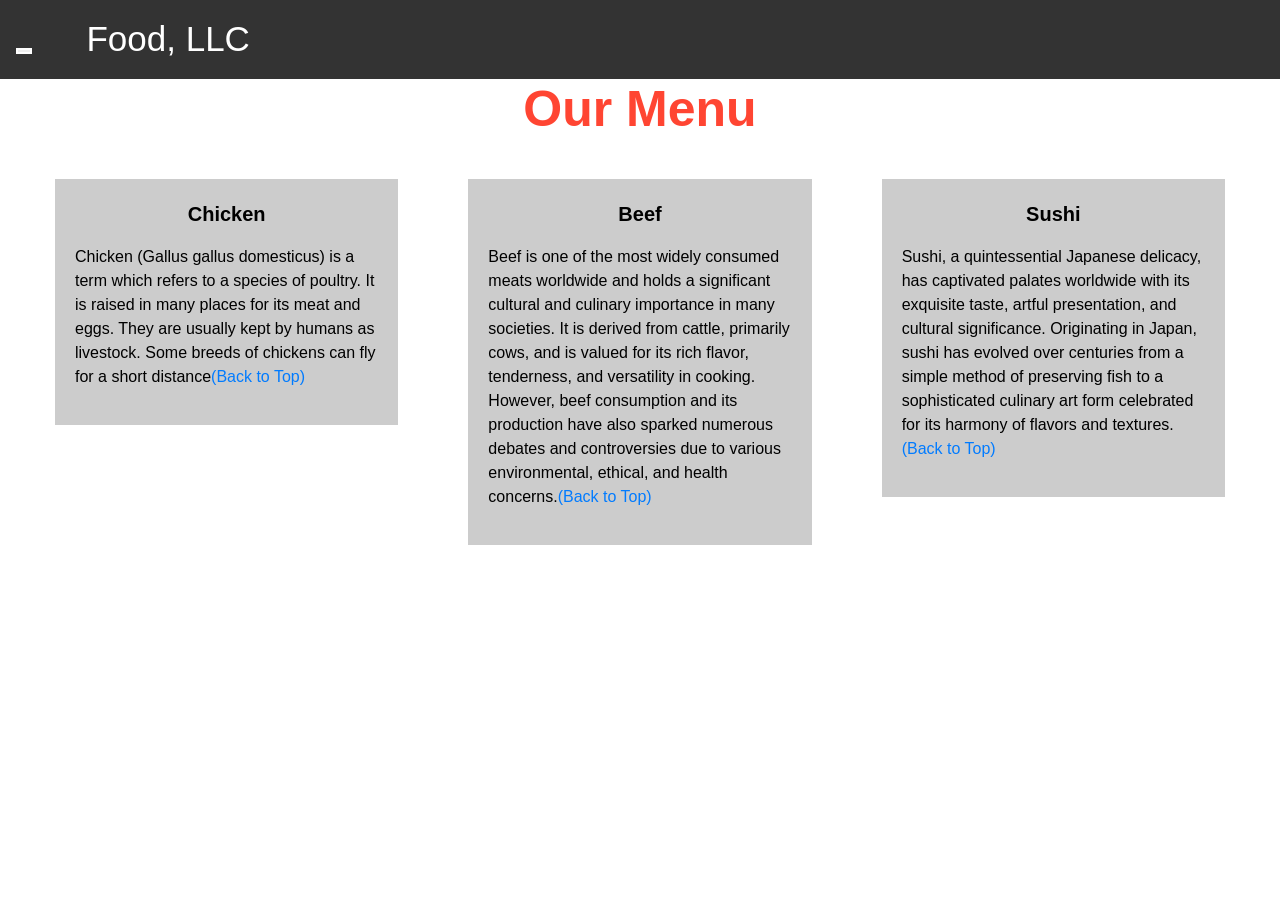
==== excercise/mod3_sol/index.html @ 6687863d "3rdweek" ====
<!DOCTYPE html>
<html>
<head>

<title>Module 3</title>

  <meta name="viewport" content="width=device-width, initial-scale=1">
  <link rel="stylesheet" href="https://stackpath.bootstrapcdn.com/bootstrap/4.5.2/css/bootstrap.min.css">
  <script src="https://ajax.googleapis.com/ajax/libs/jquery/3.6.0/jquery.min.js"></script>
  <script src="https://stackpath.bootstrapcdn.com/bootstrap/4.5.2/js/bootstrap.min.js"></script>
  

</head>

<meta name="viewport" content="width=device-width, initial-scale=1">
<link rel="stylesheet" type="text/css" href="css/style.css">



<body>


<nav class="navbar" id="top">
  <div class="container-fluid">

    <div class="navbar-header">
      <button type="button" class="navbar-toggle" data-toggle="collapse" data-target="#myNavbar">
        <span class="icon-bar"></span>
        <span class="icon-bar"></span>
        <span class="icon-bar"></span> 
      </button>
      <a class="navbar-brand" href="#">Food, LLC</a>
    </div>

    <div class="collapse" id="myNavbar">
      <ul class="nav navbar-nav visible-xs">
        <li><a class="menu-item" href="#">Chicken</a></li>
        <li><a class="menu-item" href="#">Beef</a></li> 
        <li><a class="menu-item" href="#">Sushi</a></li> 
      </ul>
    </div>

  </div>
</nav>

<h1 class="main-title">Our Menu</h1>



<div class="row">

  <div class="col-lg-4 col-md-6 col-sm-12">
    <div class="content-box">
      <p class="item-name">Chicken</p>
      <p>Chicken (Gallus gallus domesticus) is a term which refers to a species of poultry. It is raised in many places for its meat and eggs. They are usually kept by humans as livestock. Some breeds of chickens can fly for a short distance<a href="#top">(Back to Top)</a></p>
    </div>
  </div>

  <div class="col-lg-4 col-md-6 col-sm-12">
    <div class="content-box">
      <p class="item-name">Beef</p>
      <p>
        Beef is one of the most widely consumed meats worldwide and holds a significant cultural and culinary importance in many societies. It is derived from cattle, primarily cows, and is valued for its rich flavor, tenderness, and versatility in cooking. However, beef consumption and its production have also sparked numerous debates and controversies due to various environmental, ethical, and health concerns.<a href="#top">(Back to Top)</a></p>
    </div>
  </div>


  <div class="col-lg-4 col-md-12 col-sm-12">
    <div class="content-box">
      <p class="item-name">Sushi</p>
      <p>
        Sushi, a quintessential Japanese delicacy, has captivated palates worldwide with its exquisite taste, artful presentation, and cultural significance. Originating in Japan, sushi has evolved over centuries from a simple method of preserving fish to a sophisticated culinary art form celebrated for its harmony of flavors and textures.<a href="#top">(Back to Top)</a></p>
    </div>
  </div>

</div>


</body>
</html>
---- excercise/mod3_sol/css/style.css ----
.container-fluid{
	margin: 0;
	padding: 0;
}

.navbar{
	border-radius: 0px;
	background-color: rgba(0,0,0,0.8);
}

.navbar-brand{
  font-size: 35px;
  color: white;
  padding-left: 25px;
}

.navbar-brand:hover{
	color: white;
}

.nav{
	margin: 0;
	padding: 0;
}

.navbar-nav{
  font-size: 25px;
  text-align: center;
  margin: 0;
  padding: 0;
}

.navbar-toggle{
	border: 2px solid white;
	margin-right: 25px;
}

.icon-bar{
	background-color: white;
}


.main-title{
  margin-bottom: 15px;
  text-align: center;
  color: #ff4532;
  font-size: 50px;
  font-family: "Comic Sans MS", cursive, sans-serif;
  font-weight: bold;
}

li{
	box-sizing: border-box;
	width: 100%;
}

.menu-item{
	padding: 0;
	margin: 0;
	width: 100%;
	background-color: white;
	border-bottom: 1px solid black;
	color: black;
	display: block;
}

.menu-item:hover{
	background-color: rgba(0,0,0,0.9);
	color: rgba(0,0,0,0.4);
}



.row{
	margin: 20px;
}

.content-box{
	margin: 20px;
	width: auto;
	height: auto;
	color: black;
	background-color: rgba(0,0,0,0.2);
	font-family: "Comic Sans MS", cursive, sans-serif;
	padding: 20px;
}

.item-name{
	text-align: center;
	font-size: 20px;
	font-weight: bold;
}

#top{

}
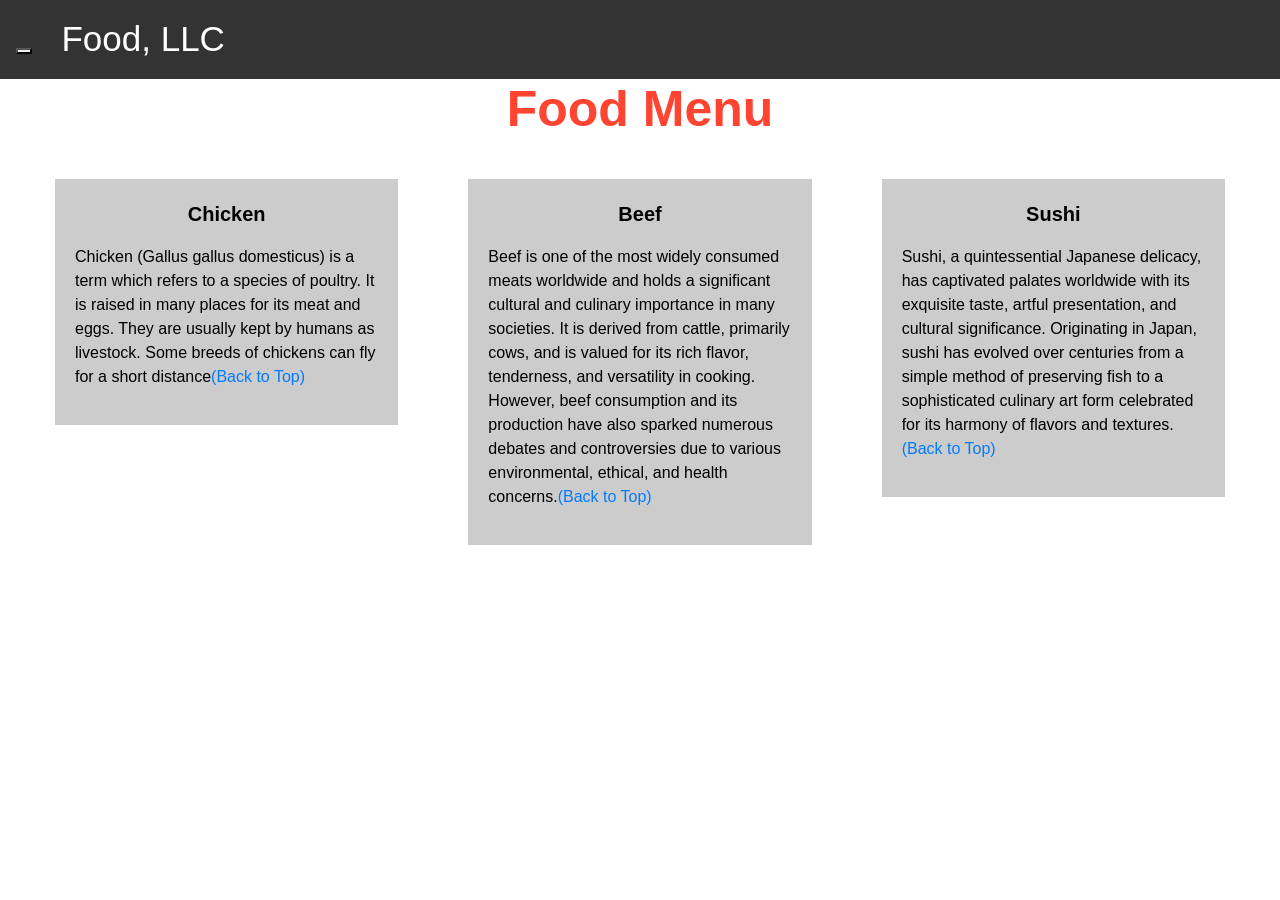
==== commit 26ae5d1e: "final3" ====
--- a/excercise/mod3_sol/index.html
+++ b/excercise/mod3_sol/index.html
@@ -32,18 +32,18 @@
       <a class="navbar-brand" href="#">Food, LLC</a>
     </div>
 
-    <div class="collapse" id="myNavbar">
-      <ul class="nav navbar-nav visible-xs">
-        <li><a class="menu-item" href="#">Chicken</a></li>
-        <li><a class="menu-item" href="#">Beef</a></li> 
-        <li><a class="menu-item" href="#">Sushi</a></li> 
-      </ul>
-    </div>
+    <div class="collapse navbar-collapse" id="myNavbar">
+        <ul class="nav navbar-nav visible-xs">
+          <li><a class="menu-item" href="#">Chicken</a></li>
+          <li><a class="menu-item" href="#">Beef</a></li> 
+          <li><a class="menu-item" href="#">Sushi</a></li> 
+        </ul>
+      </div>
 
   </div>
 </nav>
 
-<h1 class="main-title">Our Menu</h1>
+<h1 class="main-title">Food Menu</h1>
 
 
 
--- a/excercise/mod3_sol/css/style.css
+++ b/excercise/mod3_sol/css/style.css
@@ -32,9 +32,9 @@
   padding: 0;
 }
 
-.navbar-toggle{
-	border: 2px solid white;
-	margin-right: 25px;
+.navbar-toggle .icon-bar{
+    height: 2px;
+	width: 10px;
 }
 
 .icon-bar{
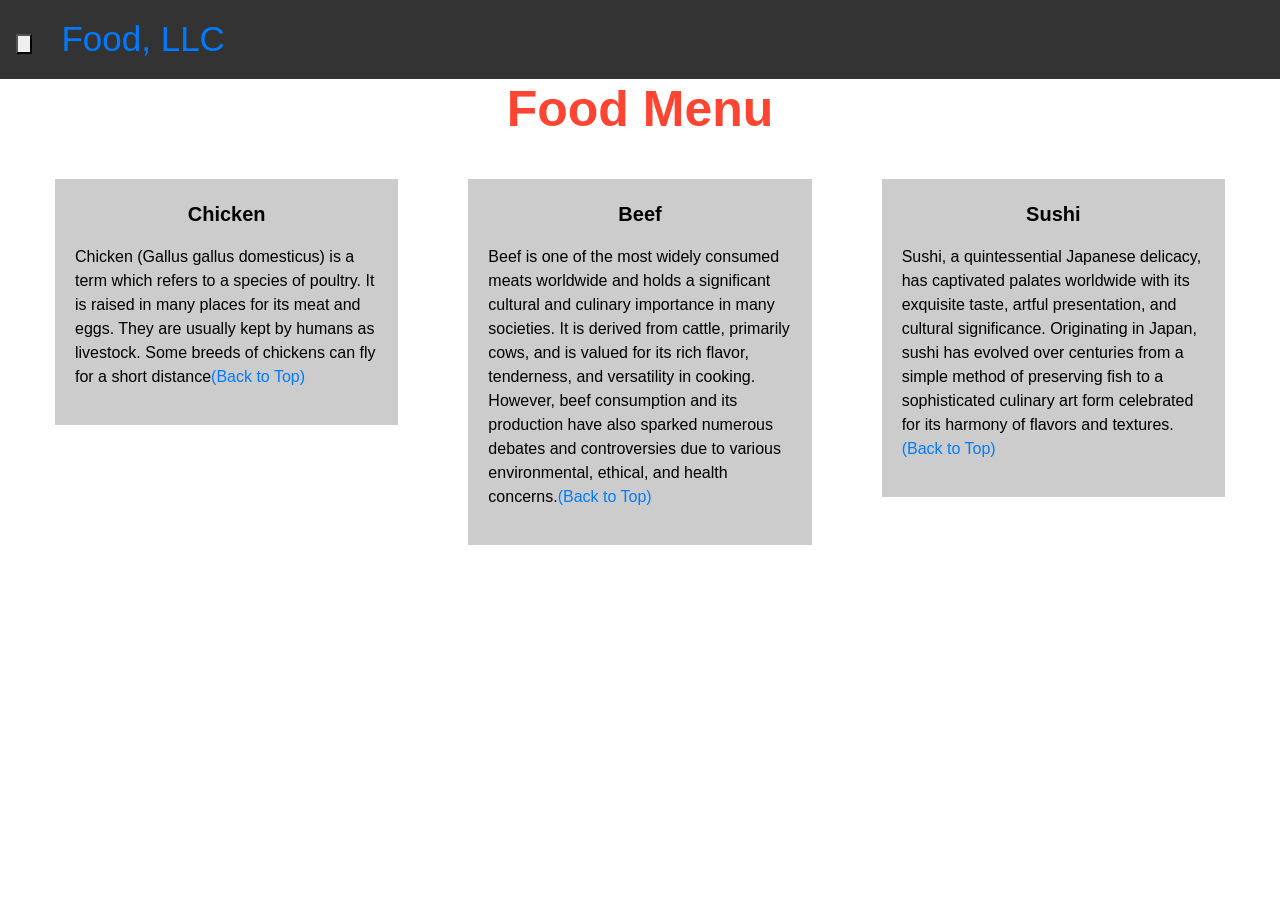
==== commit ee35ecc8: "week3_sol" ====
--- a/excercise/mod3_sol/index.html
+++ b/excercise/mod3_sol/index.html
@@ -24,7 +24,7 @@
   <div class="container-fluid">
 
     <div class="navbar-header">
-      <button type="button" class="navbar-toggle" data-toggle="collapse" data-target="#myNavbar">
+      <button type="button" class="navbar-toggle" data-toggle="collapse" data-target="#myNavbar" aria-controls="myNavbar" aria-expanded="false" aria-label="Toggle navigation">
         <span class="icon-bar"></span>
         <span class="icon-bar"></span>
         <span class="icon-bar"></span> 
--- a/excercise/mod3_sol/css/style.css
+++ b/excercise/mod3_sol/css/style.css
@@ -12,17 +12,14 @@
 
 .navbar-brand{
   font-size: 35px;
-  color: white;
+
   padding-left: 25px;
 }
 
-.navbar-brand:hover{
-	color: white;
-}
 
 .nav{
-	margin: 0;
-	padding: 0;
+	margin: 5px;
+	padding: 5px;
 }
 
 .navbar-nav{
@@ -32,14 +29,19 @@
   padding: 0;
 }
 
-.navbar-toggle .icon-bar{
-    height: 2px;
+.navbar-toggle
+{
+    height: 20px;
+    width: 0.5 em;
+    
+}
+.icon-bar{
+    height: 20px;
 	width: 10px;
+    border: 2px;
 }
 
-.icon-bar{
-	background-color: white;
-}
+
 
 
 .main-title{
